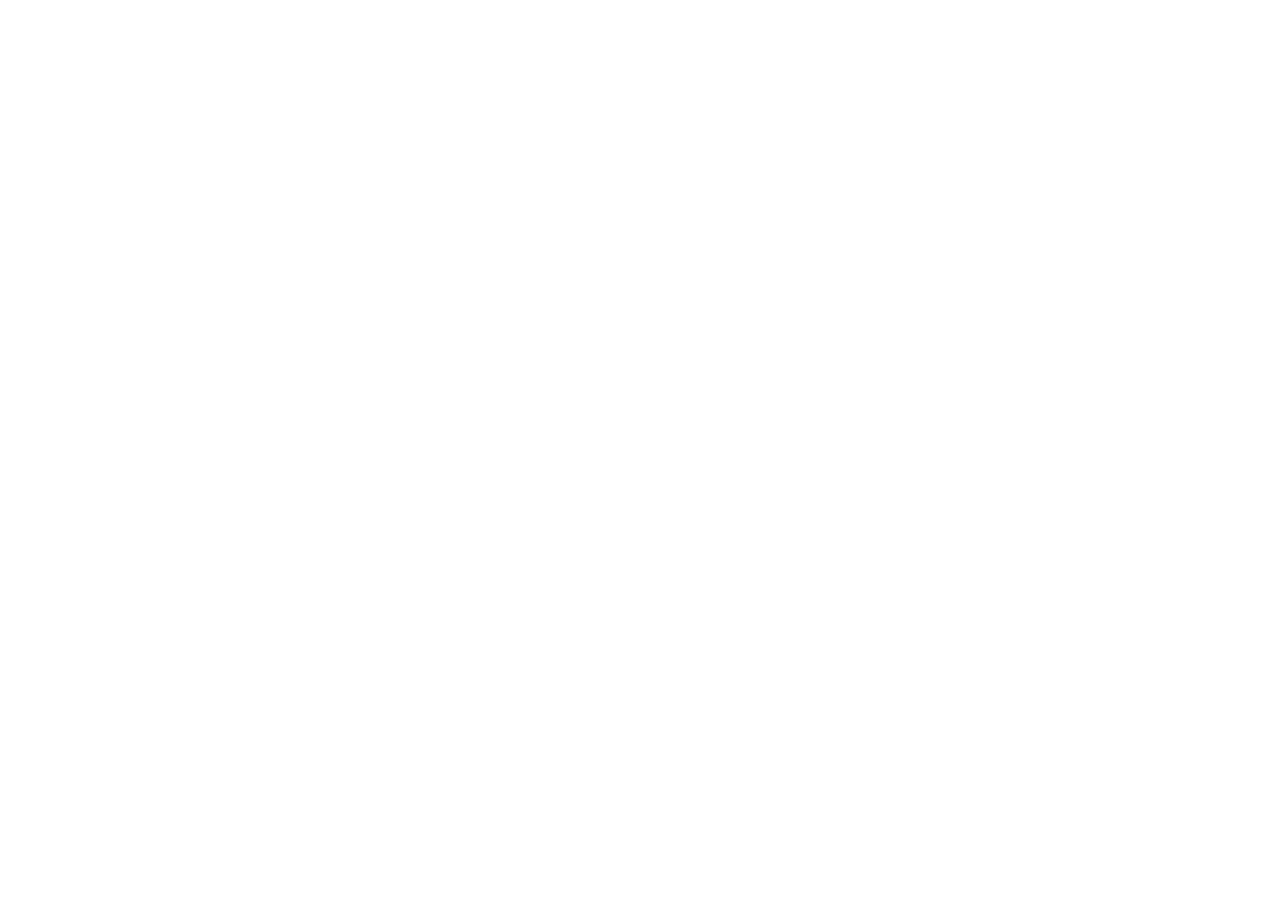
==== resources/public/index.html @ 3653d42e "initial commit" ====
<!DOCTYPE html>
<html>
  <head>
      <link href="css/style.css" rel="stylesheet" type="text/css">
      <link href="css/json.human.css" rel="stylesheet" type="text/css">
      <link href="https://maxcdn.bootstrapcdn.com/bootstrap/3.3.4/css/bootstrap.min.css" rel="stylesheet" type="text/css">
  </head>
  <body>
    <div id="app">
    </div>
    <script src="js/compiled/xapi_schema_demo.js" type="text/javascript"></script>
  </body>
</html>
---- resources/public/css/style.css ----
/* some style */
---- resources/public/css/json.human.css ----
.jh-root, .jh-type-object, .jh-type-array, .jh-key, .jh-value, .jh-root tr{
 -webkit-box-sizing: border-box; /* Safari/Chrome, other WebKit */
 -moz-box-sizing: border-box;    /* Firefox, other Gecko */
 box-sizing: border-box;         /* Opera/IE 8+ */
}

.jh-key, .jh-value{
 margin: 0;
 padding: 0.2em;
}

.jh-empty-collection:before {
  content: '[]';
}

.jh-empty-map:before {
  content: '{}';
}

.jh-empty-set:before {
  content: '#{}';
}

.jh-empty-string:before {
  content: '""';
}

.jh-value{
    border-left: 1px solid #ddd;
}

.jh-type-bool, .jh-type-number{
    font-weight: bold;
    text-align: center;
    color: #5286BC;
}

.jh-type-string{
    font-style: italic;
    color: #839B00;
}

.jh-type-date{
    font-style: italic;
    color: #839C00;
}

.jh-array-key{
    font-style: italic;
    font-size: small;
    text-align: center;
}

.jh-object-key, .jh-array-key{
    color: #444;
    vertical-align: top;
}

.jh-type-object > tbody > tr:nth-child(odd), .jh-type-array > tbody > tr:nth-child(odd){
    background-color: #f5f5f5;
}

.jh-type-object > tbody > tr:nth-child(even), .jh-type-array > tbody > tr:nth-child(even){
    background-color: #fff;
}

.jh-type-object, .jh-type-array{
    width: 100%;
    border-collapse: collapse;
}

.jh-root{
 border: 1px solid #ccc;
 margin: 0.2em;
}

th.jh-key{
 text-align: left;
}

.jh-type-object > tbody > tr, .jh-type-array > tr{
 border: 1px solid #ddd;
 border-bottom: none;
}

.jh-type-object > tbody > tr:last-child, .jh-type-array > tbody > tr:last-child{
 border-bottom: 1px solid #ddd;
}

.jh-type-object > tbody > tr:hover, .jh-type-array > tbody > tr:hover{
 border: 1px solid #F99927;
}

.jh-empty{
 font-style: italic;
 color: #999;
 font-size: small;
}
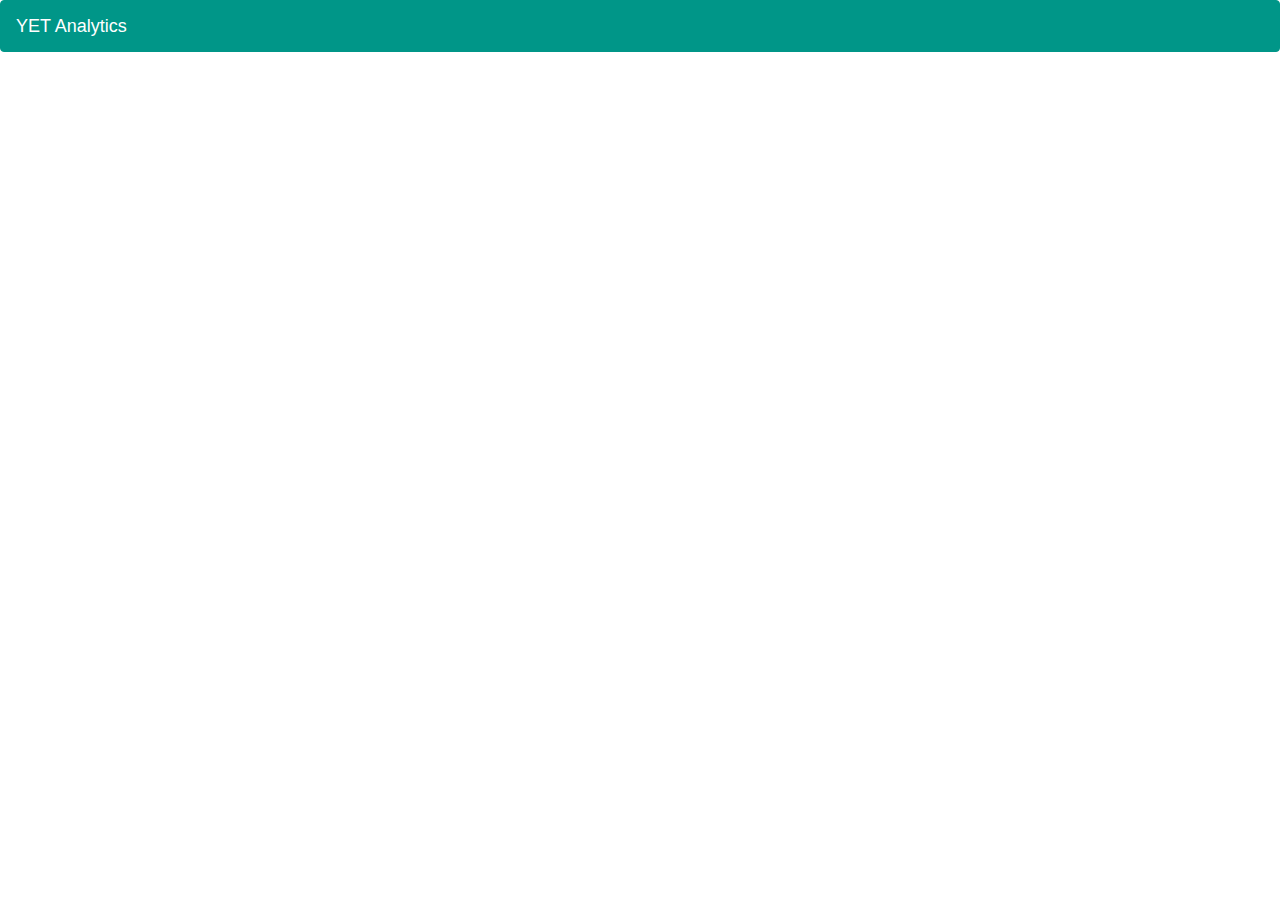
==== commit c8d57a00: "add branding" ====
--- a/resources/public/index.html
+++ b/resources/public/index.html
@@ -6,6 +6,22 @@
       <link href="https://maxcdn.bootstrapcdn.com/bootstrap/3.3.4/css/bootstrap.min.css" rel="stylesheet" type="text/css">
   </head>
   <body>
+    <nav class="navbar navbar-default demo-nav">
+        <div class="container-fluid">
+            <!-- Brand and toggle get grouped for better mobile display -->
+            <div class="navbar-header">
+                <button type="button" class="navbar-toggle collapsed" data-toggle="collapse" data-target="#bs-example-navbar-collapse-1">
+                    <span class="sr-only">Toggle navigation</span>
+                    <span class="icon-bar"></span>
+                    <span class="icon-bar"></span>
+                    <span class="icon-bar"></span>
+                </button>
+                <a class="navbar-brand yet-brand" href="http://yetanalytics.com">
+                    YET Analytics
+                </a>
+            </div>
+        </div><!-- /.container-fluid -->
+    </nav>
     <div id="app">
     </div>
     <script src="js/compiled/xapi_schema_demo.js" type="text/javascript"></script>
--- a/resources/public/css/style.css
+++ b/resources/public/css/style.css
@@ -1,2 +1,10 @@
 /* some style */
 
+.demo-nav {
+  background-color: #009688 !important;
+  border-color: #009688 !important;
+}
+
+a.yet-brand {
+  color: white !important;
+}
